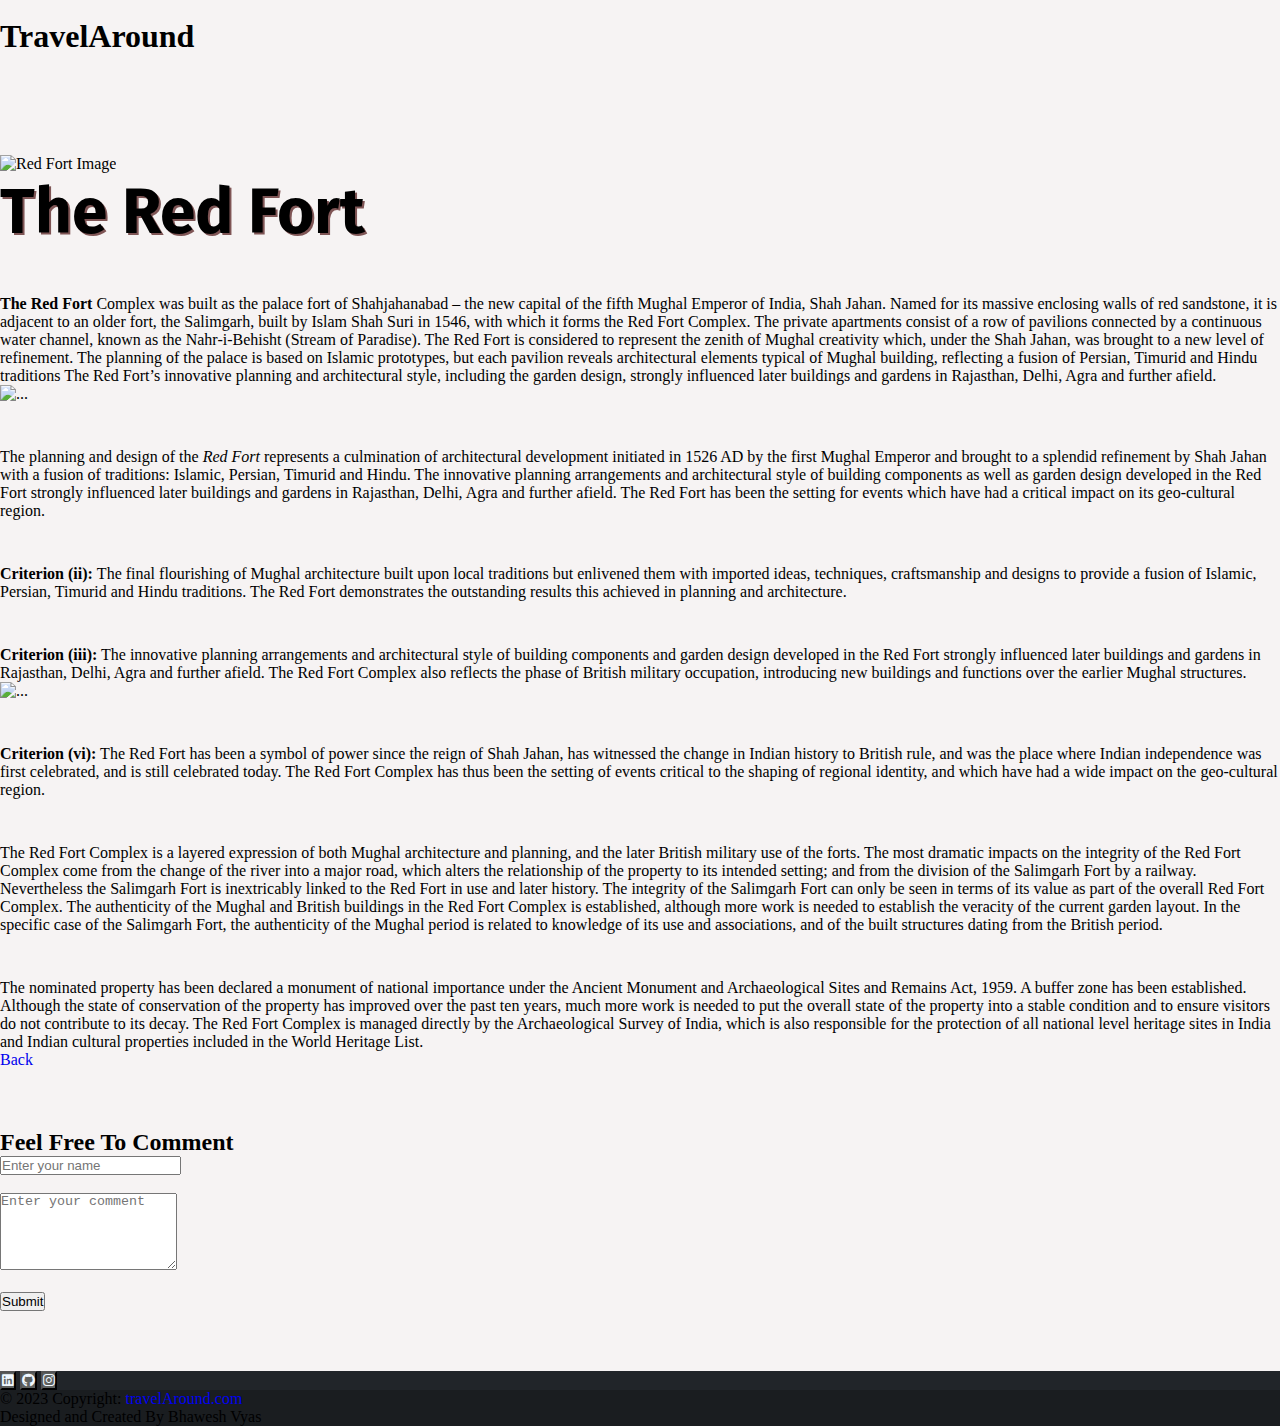
==== Chittorgarh Fort.html @ 342ab43a "All Pages added" ====
<!DOCTYPE html>
<html lang="en">
<head>
    <meta charset="UTF-8">
    <meta name="viewport" content="width=device-width, initial-scale=1.0">
    <title>Red Fort</title>
    <link rel="icon" type="image/x-icon" href="https://i.ibb.co/cJK7Tkt/travel-logo.png">
    <link href="https://cdn.jsdelivr.net/npm/bootstrap@5.3.2/dist/css/bootstrap.min.css" rel="stylesheet" integrity="sha384-T3c6CoIi6uLrA9TneNEoa7RxnatzjcDSCmG1MXxSR1GAsXEV/Dwwykc2MPK8M2HN" crossorigin="anonymous">
    <link rel="stylesheet" href="assignment.css">
    <link rel="stylesheet" href="https://cdnjs.cloudflare.com/ajax/libs/font-awesome/6.4.2/css/all.min.css">
    <link rel="preconnect" href="https://fonts.googleapis.com">
    <link rel="preconnect" href="https://fonts.gstatic.com" crossorigin>
    <link href="https://fonts.googleapis.com/css2?family=Fira+Sans:wght@500&display=swap" rel="stylesheet">
</head>
<body>
    <!-- navbar -->
    <nav class="navbar bg-dark d-flex flex-row">
        <div class="container-fluid">
            <div class="d-flex flex-row">
                <div class="p-2"><a class="navbar-brand" href="index.html"><img class="logo" src="https://i.ibb.co/cJK7Tkt/travel-logo.png" alt=""></a></div>
                <h1 class="text-warning">TravelAround</h1>
            </div>
        </div>
    </nav>

    <main>
        <div class="content-box container">
           
            <img src="https://plus.unsplash.com/premium_photo-1697730373510-51b7fcf2ff52?auto=format&fit=crop&q=80&w=2940&ixlib=rb-4.0.3&ixid=M3wxMjA3fDB8MHxwaG90by1wYWdlfHx8fGVufDB8fHx8fA%3D%3D" class="img-fluid" alt="Red Fort Image">
            <h1 class="page-title text-center text-warning">The Red Fort</h1>
            <p class="page-content"><b>The Red Fort</b> Complex was built as the palace fort of Shahjahanabad – the 
                new capital of the fifth Mughal Emperor of India, Shah Jahan. Named for its massive enclosing walls of red sandstone, 
                it is adjacent to an older fort, the Salimgarh, built by Islam Shah Suri in 1546, with which it forms the Red Fort Complex. 
                The private apartments consist of a row of pavilions connected by a continuous water channel, known as the Nahr-i-Behisht 
                (Stream of Paradise). The Red Fort is considered to represent the zenith of Mughal creativity which, under the Shah Jahan, 
                was brought to a new level of refinement. The planning of the palace is based on Islamic prototypes, but each pavilion 
                reveals architectural elements typical of Mughal building, reflecting a fusion of Persian, Timurid and Hindu traditions 
                The Red Fort’s innovative planning and architectural style, including the garden design, strongly influenced later buildings 
                and gardens in Rajasthan, Delhi, Agra and further afield.</p>
        
            <img src="https://plus.unsplash.com/premium_photo-1697729681522-c4e33d91b40a?auto=format&fit=crop&q=80&w=2940&ixlib=rb-4.0.3&ixid=M3wxMjA3fDB8MHxwaG90by1wYWdlfHx8fGVufDB8fHx8fA%3D%3D" class="content_img rounded img-thumbnail mx-auto d-block" alt="...">
           
            <p class="page-content">The planning and design of the <i>Red Fort</i> represents a culmination of architectural development initiated 
                in 1526 AD by the first Mughal Emperor and brought to a splendid refinement by Shah Jahan with a fusion of traditions: Islamic, 
                Persian, Timurid and Hindu. The innovative planning arrangements and architectural style of building components as well as 
                garden design developed in the Red Fort strongly influenced later buildings and gardens in Rajasthan, Delhi, Agra and further afield. 
                The Red Fort has been the setting for events which have had a critical impact on its geo-cultural region.</p>
            <p class="page-content">
                <b>Criterion (ii): </b> The final flourishing of Mughal architecture built upon local traditions but enlivened them with imported ideas, 
                techniques, craftsmanship and designs to provide a fusion of Islamic, Persian, Timurid and Hindu traditions. The Red Fort 
                demonstrates the outstanding results this achieved in planning and architecture.
            </p>

            <p class="page-content">
                <b>Criterion (iii):</b> The innovative planning arrangements and architectural style of building components and garden design developed 
                in the Red Fort strongly influenced later buildings and gardens in Rajasthan, Delhi, Agra and further afield. The Red Fort Complex 
                also reflects the phase of British military occupation, introducing new buildings and functions over the earlier Mughal structures.</p>
            
            <img src="https://img.freepik.com/premium-photo/drawing-red-fort-india_582637-4215.jpg" class="content_img rounded img-thumbnail mx-auto d-block" alt="...">
            
            <p class="page-content">
                <b>Criterion (vi):</b> The Red Fort has been a symbol of power since the reign of Shah Jahan, has witnessed the change in Indian history 
                to British rule, and was the place where Indian independence was first celebrated, and is still celebrated today. The Red Fort Complex 
                has thus been the setting of events critical to the shaping of regional identity, and which have had a wide impact on the geo-cultural region.</p>
            
            <p class="page-content">
                The Red Fort Complex is a layered expression of both Mughal architecture and planning, and the later British military use of the forts. 
                The most dramatic impacts on the integrity of the Red Fort Complex come from the change of the river into a major road, which alters the 
                relationship of the property to its intended setting; and from the division of the Salimgarh Fort by a railway. Nevertheless the Salimgarh 
                Fort is inextricably linked to the Red Fort in use and later history. The integrity of the Salimgarh Fort can only be seen in terms of its 
                value as part of the overall Red Fort Complex. The authenticity of the Mughal and British buildings in the Red Fort Complex is established, 
                although more work is needed to establish the veracity of the current garden layout. In the specific case of the Salimgarh Fort, the 
                authenticity of the Mughal period is related to knowledge of its use and associations, and of the built structures dating from the British 
                period.
            </p>

            <p class="page-content">
                The nominated property has been declared a monument of national importance under the Ancient Monument and Archaeological Sites and Remains Act, 
                1959. A buffer zone has been established. Although the state of conservation of the property has improved over the past ten years, much more 
                work is needed to put the overall state of the property into a stable condition and to ensure visitors do not contribute to its decay. 
                The Red Fort Complex is managed directly by the Archaeological Survey of India, which is also responsible for the protection of all national 
                level heritage sites in India and Indian cultural properties included in the World Heritage List.
            </p>
            <a href="index.html" class="btn btn-primary">Back</a>
        </div>

    <!-- Comment Box -->
        <div class="container mt-5">
            <h2>Feel Free To Comment</h2>
            <form>
              <div class="comment form-group">
                <input type="text" class="form-control" id="name" placeholder="Enter your name">
              </div>
              <br>
              <div class="comment form-group">
                <textarea class="form-control" id="comment" rows="5" placeholder="Enter your comment"></textarea>
              </div>
              <br>
              <button type="submit" class="btn btn-primary">Submit</button>
            </form>
          </div>
    </main>

    <!-- Footer -->
    <footer class="text-center text-lg-start" style="background-color: #212529;">
        <div class="container d-flex justify-content-center py-5">
          <button type="button" class="social_icon btn btn-primary btn-lg btn-floating mx-2">
            <a href="https://www.linkedin.com/in/bhawesh-vyas-b23786256/" target="_blank" style="color: aliceblue;"><i class="fa-brands fa-linkedin"></i></a>
          </button>
          <button type="button" class="social_icon btn btn-primary btn-lg btn-floating mx-2">
            <a href="https://github.com/Bv-Vyas" target="_blank" style="color: aliceblue;"><i class="fa-brands fa-github"></i></a>
          </button>
          <button type="button" class="social_icon btn btn-primary btn-lg btn-floating mx-2">
           <a href="https://instagram.com/bhaweshvyas_001?igshid=OGQ5ZDc2ODk2ZA==" target="_blank" style="color: aliceblue;"><i class="fab fa-instagram"></i></a>
          </button>
        </div>
    
        <!-- Copyright -->
        <div class="text-center text-white p-3" style="background-color: rgba(0, 0, 0, 0.2);">
          © 2023 Copyright:
          <a class="text-white" href="#">travelAround.com</a>
          <br>
          Designed and Created By Bhawesh Vyas
        </div>
        <!-- Copyright -->
      </footer>

    <script src="https://cdn.jsdelivr.net/npm/bootstrap@5.3.2/dist/js/bootstrap.bundle.min.js" integrity="sha384-C6RzsynM9kWDrMNeT87bh95OGNyZPhcTNXj1NW7RuBCsyN/o0jlpcV8Qyq46cDfL" crossorigin="anonymous"></script>
</body>
</html>
---- assignment.css ----
*{
    margin: 0;
    padding: 0;
   
}
body{
    background-color: #f2eeeeba;
}

.logo{
    height: 50px;
}
.domain{
    font-weight: 900;
    font-family: 'Fira Sans', sans-serif;
}
 
.carousel-inner {
    max-height: 800px;
    img {
      max-height: 800px;
   }
}

.carousel-item .carousel_text {
    position: absolute;
    margin: 0;
    color: white;
    left: 50%;
    top: 50%;
    transform: translate(-50%, -50%);
}

.carousel_text{
    font-size: 5vw;
    font-weight: 800;
    color: #3a3737;
    font-family: 'Fira Sans', sans-serif;
}
  
 .carousel-indicators img {
   max-width: 100px;
}

main{
  margin-top: 100px;
}

.container{
    margin-top: 60px;
}

.card_img{
    height: 400px;
   
}

.card-title{
    font-weight: 900;
    font-family: 'Fira Sans', sans-serif;
}

.card-text{

    font-family: 'Fira Sans', sans-serif;
}

#section_heading{
    text-align: center;
    text-shadow: 2px 1.5px #3a3737;
}

/* Footer */
.social_icon{
    background-color: #5e615f;
}

/* content pages */
.content-box{
    margin-top: 0;
}
.page-title{
    font-size: 5vw;
    text-shadow: 2px 2px rgb(127, 85, 85);
    font-family: 'Fira Sans', sans-serif;
}
.page-content{
    margin-top: 5vh;
    font-family: Georgia, 'Times New Roman', Times, serif;
    
}
.content_img{
    height: 30vw;
    width: auto;
}

/* comment box */
.coment{
    margin-top: 10px;
}

a{
    text-decoration: none;
}
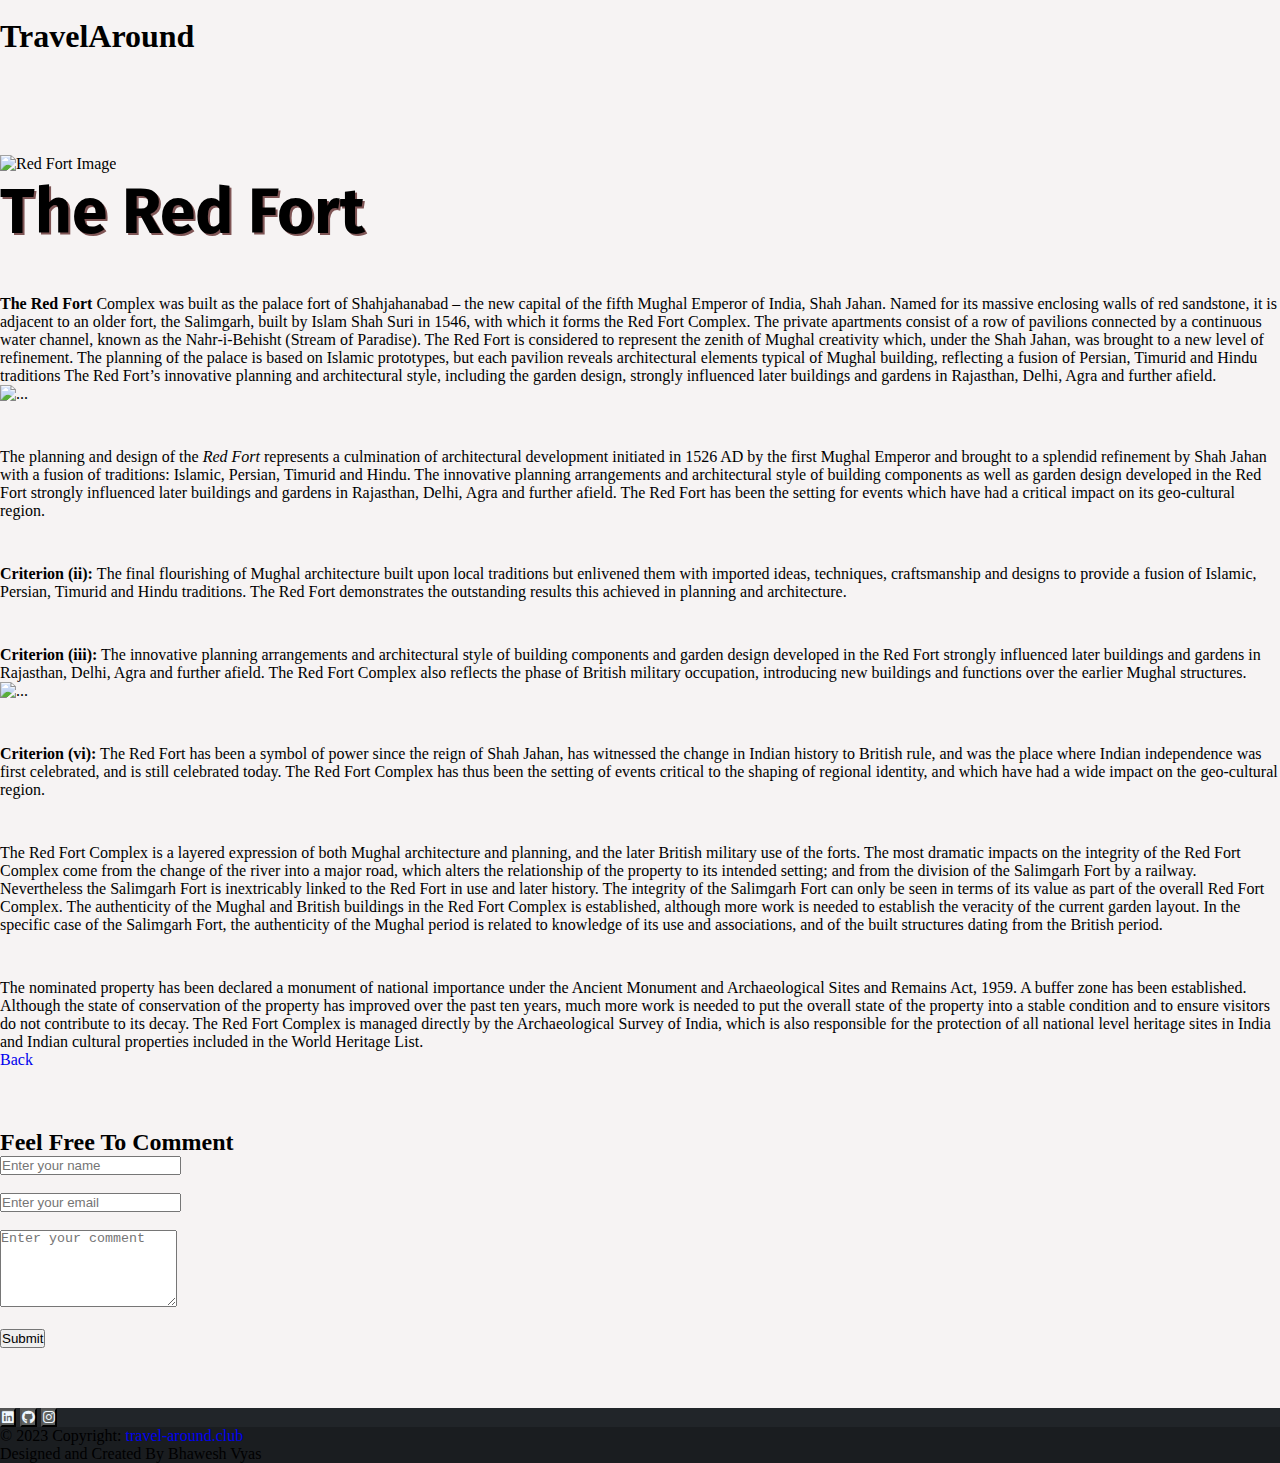
==== commit 8d06d896: "Domain added" ====
--- a/Chittorgarh Fort.html
+++ b/Chittorgarh Fort.html
@@ -85,20 +85,24 @@
         </div>
 
     <!-- Comment Box -->
-        <div class="container mt-5">
-            <h2>Feel Free To Comment</h2>
-            <form>
-              <div class="comment form-group">
-                <input type="text" class="form-control" id="name" placeholder="Enter your name">
-              </div>
-              <br>
-              <div class="comment form-group">
-                <textarea class="form-control" id="comment" rows="5" placeholder="Enter your comment"></textarea>
-              </div>
-              <br>
-              <button type="submit" class="btn btn-primary">Submit</button>
-            </form>
-          </div>
+    <div class="container mt-5">
+      <h2>Feel Free To Comment</h2>
+      <form>
+        <div class="comment form-group">
+          <input type="text" class="form-control" id="name" placeholder="Enter your name">
+        </div>
+        <br>
+        <div class="comment form-group">
+          <input type="email" class="form-control" id="email" placeholder="Enter your email">
+        </div>
+        <br>
+        <div class="comment form-group">
+          <textarea class="form-control" id="comment" rows="5" placeholder="Enter your comment"  required></textarea>
+        </div>
+        <br>
+        <button type="submit" class="btn btn-primary">Submit</button>
+      </form>
+    </div>
     </main>
 
     <!-- Footer -->
@@ -118,7 +122,7 @@
         <!-- Copyright -->
         <div class="text-center text-white p-3" style="background-color: rgba(0, 0, 0, 0.2);">
           © 2023 Copyright:
-          <a class="text-white" href="#">travelAround.com</a>
+          <a class="text-white" href="#">travel-around.club</a>
           <br>
           Designed and Created By Bhawesh Vyas
         </div>
